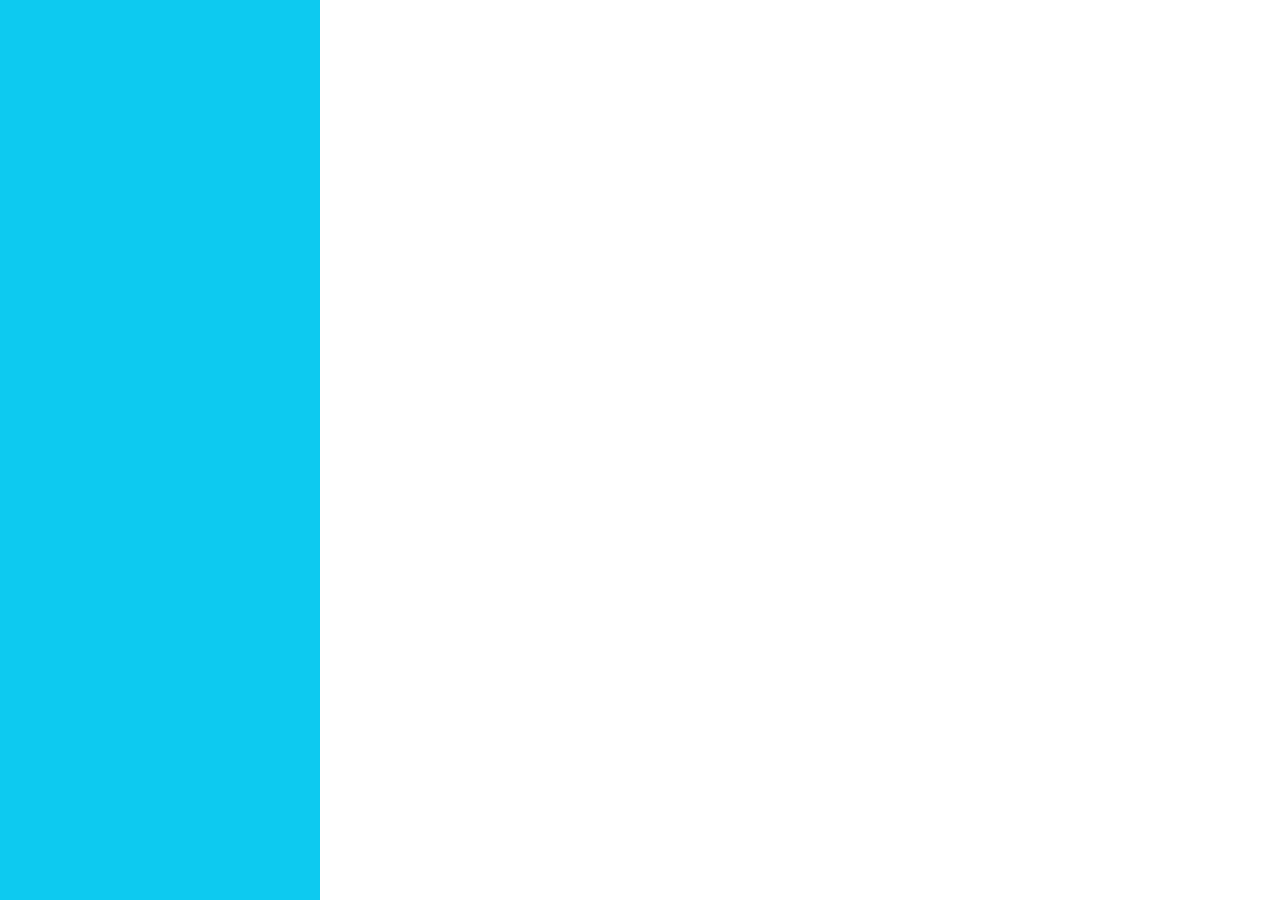
==== album.html @ 96e2d833 "spotify" ====
<!DOCTYPE html>
<html lang="en">
<head>
    <meta charset="UTF-8">
    <meta name="viewport" content="width=device-width, initial-scale=1.0">
    <title>Album - SpotifyLOCO</title>
    <link href="https://cdn.jsdelivr.net/npm/bootstrap@5.3.3/dist/css/bootstrap.min.css" rel="stylesheet" integrity="sha384-QWTKZyjpPEjISv5WaRU9OFeRpok6YctnYmDr5pNlyT2bRjXh0JMhjY6hW+ALEwIH" crossorigin="anonymous">
    <script src="https://kit.fontawesome.com/60ec5e93bb.js" crossorigin="anonymous"></script>
    <link href="./css/style.css" rel="stylesheet">
</head>
<body class="container-fluid">
    <main class="row d-flex flex-row-reverse">
        <div class="fuerte col-9 bg-black">  
        </div>
        <aside class="sidebar col-3 bg-info vh-100 position-fixed fixed-top">
        </aside>
    </main>
  
    <script src="https://cdn.jsdelivr.net/npm/bootstrap@5.3.3/dist/js/bootstrap.bundle.min.js" integrity="sha384-YvpcrYf0tY3lHB60NNkmXc5s9fDVZLESaAA55NDzOxhy9GkcIdslK1eN7N6jIeHz" crossorigin="anonymous"></script>
    <script src="./script/album.js"></script>
</body>
</html>
---- css/style.css ----
.vh-100 {
    height: 100vh;
}

.br-50 {
    border-radius: 50%;
}

h6 {
    overflow: hidden;
    text-overflow: ellipsis;
    display: -webkit-box;
    -webkit-line-clamp: 1;
    -webkit-box-orient: vertical;
}

.point {
    overflow: hidden;
    text-overflow: ellipsis;
    display: -webkit-box;
    -webkit-line-clamp: 1;
    -webkit-box-orient: vertical;
} 

.br-pa {
    border-radius: 50%;
    bottom: 4.5rem;
    right: 1rem;
}
  
.card:hover a.position-absolute {
    display: block !important;
}
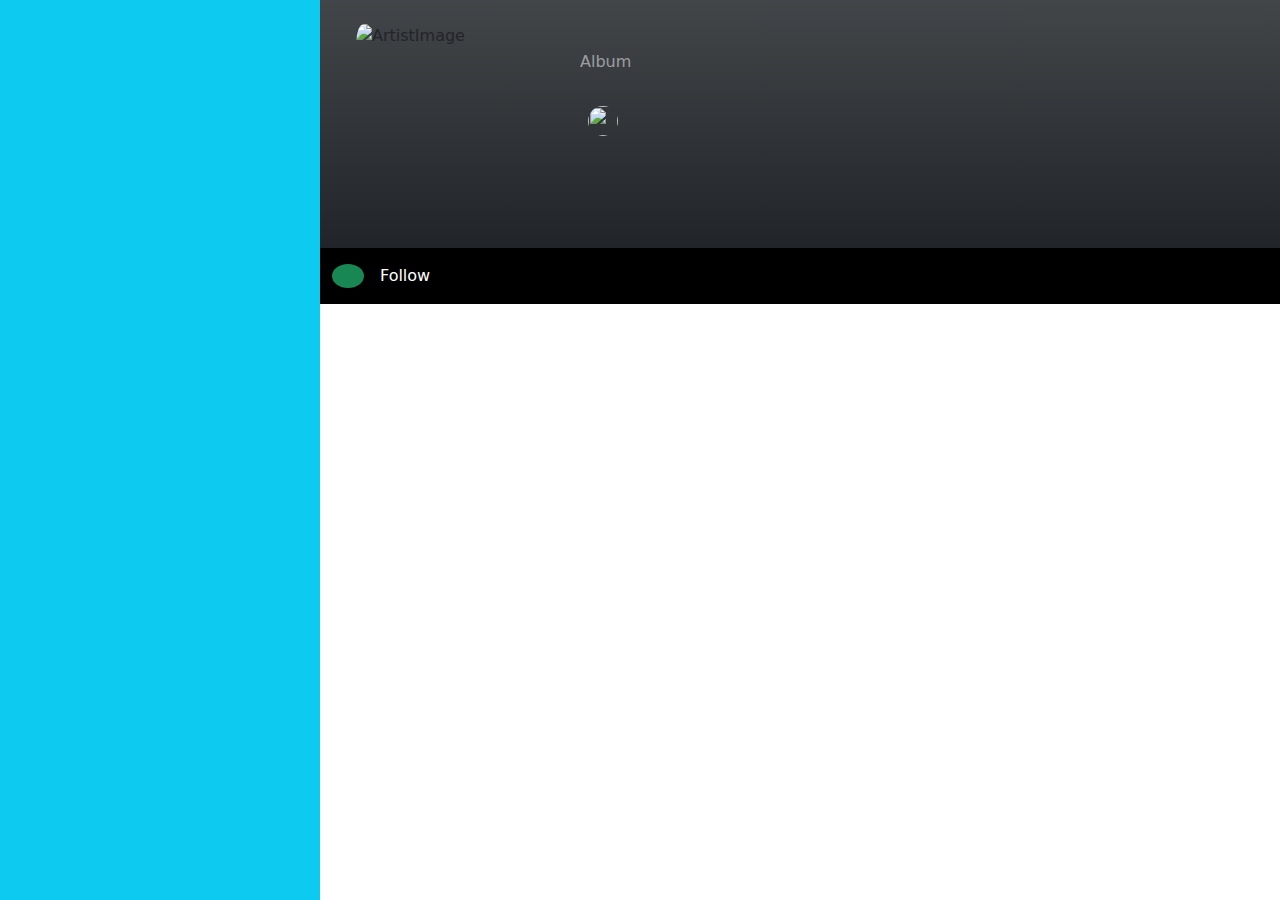
==== commit 4e929808: "albumstart" ====
--- a/album.html
+++ b/album.html
@@ -10,7 +10,20 @@
 </head>
 <body class="container-fluid">
     <main class="row d-flex flex-row-reverse">
-        <div class="fuerte col-9 bg-black">  
+        <div class="fuerte col-9 bg-black"> 
+            <section class="row bg-gradient bg-dark">
+                <img src="" alt="ArtistImage" class="col-4 m-4 br-20 w-200 h-200" />
+                <div class="col-8 d-flex flex-column pt-50">
+                    <p class="text-white-50 mb-4">Album</p>
+                    <h1 id="albumTitle" class="text-white"></h1>
+                    <ul class="list-unstyled d-flex align-items-center"><li><img src="" class="br-50 pi-px px-pi mx-2"/></li><li><h6 class="text-white-50 pe-2"></h6><li><p class="text text-white"></p></li></ul>
+                </div>
+            </section> 
+            <ul class="pt-3 d-flex list-unstyled align-items-center">
+                <li class="bg-success br-50 me-3"><i class="fa-solid fa-play p-3"></i></li>
+                <li class="me-3 text-white">Follow</li>
+                <li><i class="fa-solid fa-ellipsis text-white"></i></li>
+            </ul>
         </div>
         <aside class="sidebar col-3 bg-info vh-100 position-fixed fixed-top">
         </aside>
--- a/css/style.css
+++ b/css/style.css
@@ -6,7 +6,7 @@
     border-radius: 50%;
 }
 
-h6 {
+#h6 {
     overflow: hidden;
     text-overflow: ellipsis;
     display: -webkit-box;
@@ -30,4 +30,119 @@
   
 .card:hover a.position-absolute {
     display: block !important;
+}
+
+.h-300 {
+    height: 300px;
+}
+
+.cinqpx {
+    height: 50px;
+}
+
+.px50 {
+    width: 50px;
+}
+
+.description {
+    bottom: 2rem;
+}
+
+#five ul:hover .fa-solid, #five ul:hover .fa-regular {
+    display: block !important;
+}
+
+#five ul:hover {
+    background-color: cadetblue;
+    border-radius: 10px;
+}
+
+.centpx {
+    height: 120px;
+}
+
+.px100 {
+    width: 120px;
+}
+
+.br-20 {
+    border-radius: 20px;
+}
+
+.pi-px {
+    height: 30px;
+}
+
+.px-pi {
+    width: 30px;
+}
+
+.bg-cb {
+    background-color: cadetblue;
+}
+
+@media (min-width: 1200px) {
+    #five {
+        flex: 0 0 auto;
+        width: 58.33333333%;
+    }
+    #none {
+        display: block !important;
+    }
+}
+
+@media (max-width: 610px) {
+    .top-bar ul:last-child {
+        display: none !important;
+    }
+}
+
+@media (max-width: 440px) {
+    #top-bar {
+        display: none !important;
+    }
+}
+
+#top-bar {
+    font-size: 1.4rem;
+}
+
+li.mx-auto {
+    font-size: 1.2rem;
+}
+
+footer li a.text-white-50 {
+    text-decoration: none;
+}
+
+footer li a.text-white-50:hover {
+    text-decoration: underline;
+}
+
+#li {
+    overflow: hidden;
+    text-overflow: ellipsis;
+    display: -webkit-box;
+    -webkit-line-clamp: 1;
+    -webkit-box-orient: vertical;
+}
+
+.fa-square-instagram, .fa-twitter, .fa-facebook {
+    font-size: 1.6rem;
+}
+
+.w-200 {
+    width: 200px;
+}
+
+.h-200 {
+    height: 200px;
+}
+
+.text {
+    font-size: 1.3rem;
+}
+
+.pt-50 {
+    padding-top: 50px;
 }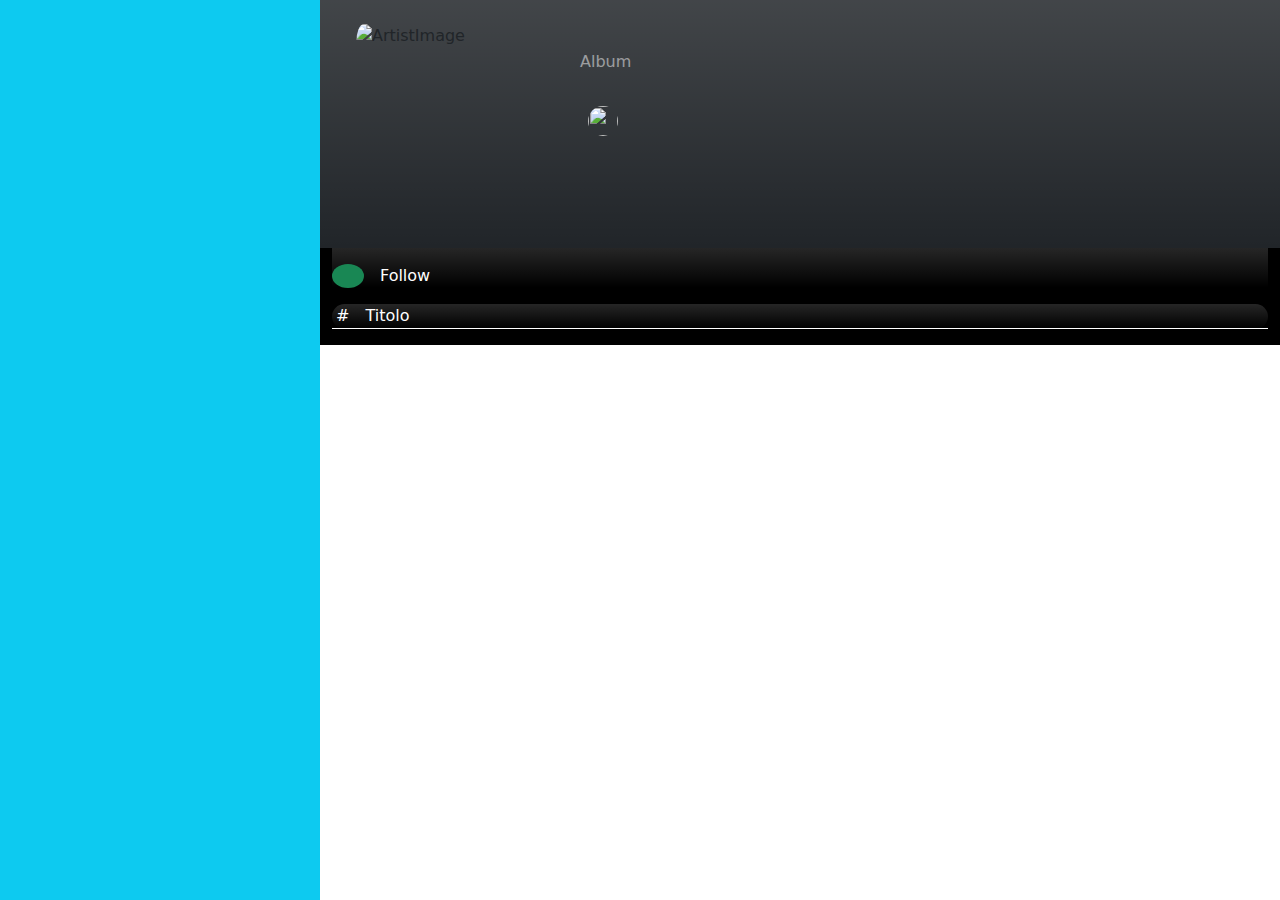
==== commit 52cfc6a1: "albums" ====
--- a/album.html
+++ b/album.html
@@ -19,11 +19,14 @@
                     <ul class="list-unstyled d-flex align-items-center"><li><img src="" class="br-50 pi-px px-pi mx-2"/></li><li><h6 class="text-white-50 pe-2"></h6><li><p class="text text-white"></p></li></ul>
                 </div>
             </section> 
-            <ul class="pt-3 d-flex list-unstyled align-items-center">
+            <ul class="pt-3 d-flex list-unstyled bg-gradient align-items-center">
                 <li class="bg-success br-50 me-3"><i class="fa-solid fa-play p-3"></i></li>
                 <li class="me-3 text-white">Follow</li>
                 <li><i class="fa-solid fa-ellipsis text-white"></i></li>
             </ul>
+            <section class="album bg-gradient br-20">
+                <ul id="album" class="d-flex list-unstyled text-white"><li class="ps-1">#</li><li class="ps-3">Titolo</li></ul>
+            </section>
         </div>
         <aside class="sidebar col-3 bg-info vh-100 position-fixed fixed-top">
         </aside>
--- a/css/style.css
+++ b/css/style.css
@@ -145,4 +145,21 @@
 
 .pt-50 {
     padding-top: 50px;
+}
+
+#tracks:hover .fa-ellipsis, #tracks:hover .fa-heart, #tracks:hover .fa-play  {
+    display: block !important;
+}
+
+#tracks:hover {
+    background-color: cadetblue;
+    border-radius: 20px;
+}
+
+#tracks li.d-flex p {
+    margin-bottom: 0;
+}
+
+#album {
+    border-bottom: 1px solid white;
 }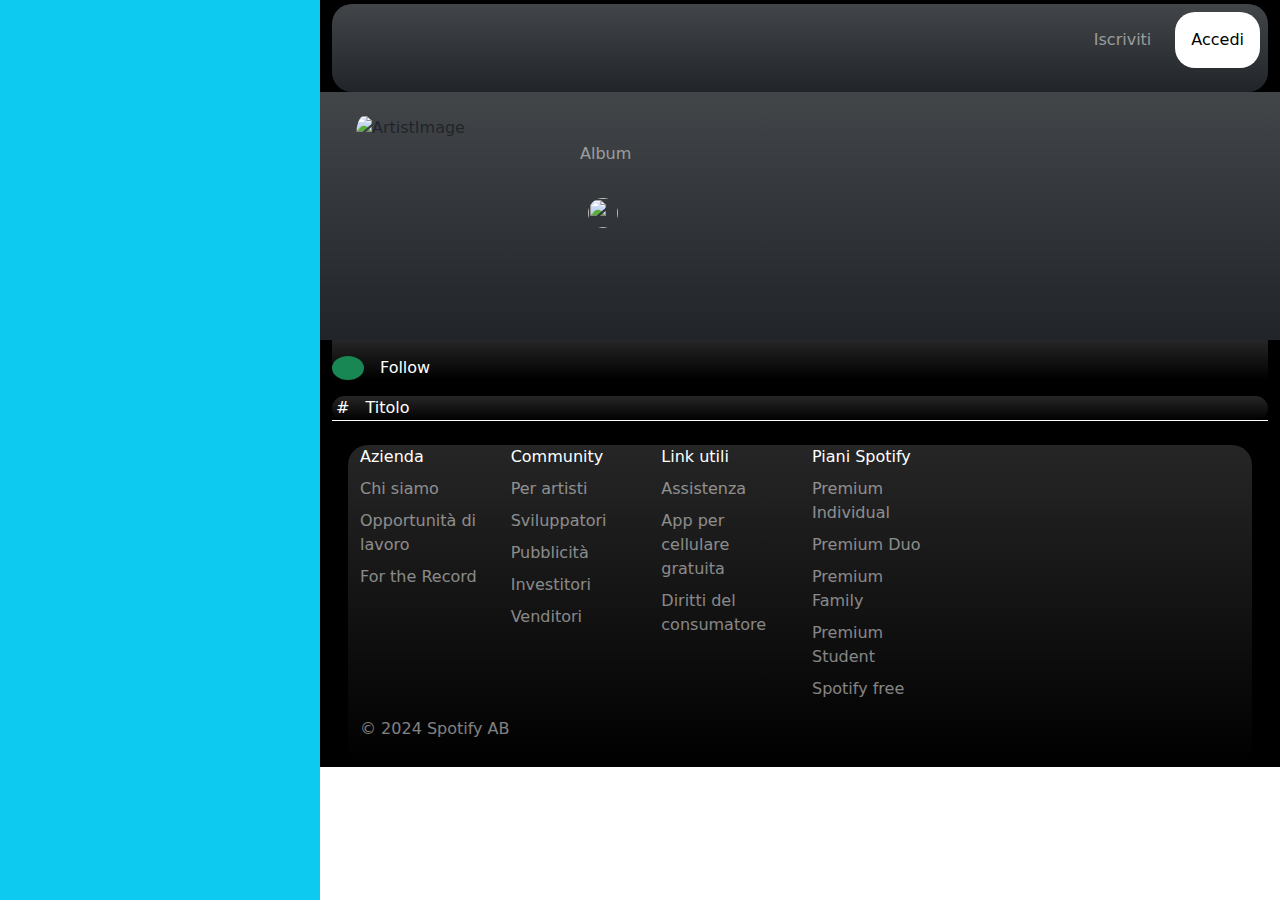
==== commit 8f7fbdef: "mainfinish" ====
--- a/album.html
+++ b/album.html
@@ -11,6 +11,16 @@
 <body class="container-fluid">
     <main class="row d-flex flex-row-reverse">
         <div class="fuerte col-9 bg-black"> 
+            <div class="top-bar d-flex justify-content-between sticky-top bg-dark mt-1 br-20 bg-gradient">
+                <ul class="list-unstyled d-flex py-2 ms-2">
+                    <li class="pe-2"><i class="fa-solid fa-arrow-left text-white"></i></li>
+                    <li class="ps-2"><i class="fa-solid fa-arrow-right text-white"></i></li>
+                </ul>
+                <ul class="list-unstyled d-flex py-2 me-2">
+                    <li class="p-3 text-white-50 br-20">Iscriviti</li>
+                    <li class="ms-2 p-3 bg-white text-black br-20">Accedi</li>
+                </ul>
+            </div>
             <section class="row bg-gradient bg-dark">
                 <img src="" alt="ArtistImage" class="col-4 m-4 br-20 w-200 h-200" />
                 <div class="col-8 d-flex flex-column pt-50">
@@ -27,6 +37,42 @@
             <section class="album bg-gradient br-20">
                 <ul id="album" class="d-flex list-unstyled text-white"><li class="ps-1">#</li><li class="ps-3">Titolo</li></ul>
             </section>
+            <footer class="row mt-4 mx-3 bg-black br-20 bg-opacity-75 bg-gradient">
+                <ul class="col-12 col-sm-6 col-md-3 col-lg-2 list-unstyled">
+                    <li<a href="" class="text-white">Azienda</a></li>
+                    <li class="mt-2"><a href="" class="text-white-50">Chi siamo</a></li>
+                    <li class="mt-2"><a href="" class="text-white-50">Opportunità di lavoro</a></li>
+                    <li class="mt-2"><a href="" class="text-white-50">For the Record</a></li>
+                </ul>
+                <ul class="col-12 col-sm-6 col-md-3 col-lg-2 list-unstyled">
+                    <li<a href="" class="text-white">Community</a></li>
+                    <li class="mt-2"><a href="" class="text-white-50">Per artisti</a></li>
+                    <li class="mt-2"><a href="" class="text-white-50">Sviluppatori</a></li>
+                    <li class="mt-2"><a href="" class="text-white-50">Pubblicità</a></li>
+                    <li class="mt-2"><a href="" class="text-white-50">Investitori</a></li>
+                    <li class="mt-2"><a href="" class="text-white-50">Venditori</a></li>
+                </ul>
+                <ul class="col-12 col-sm-6 col-md-3 col-lg-2 list-unstyled">
+                    <li<a href="" class="text-white">Link utili</a></li>
+                    <li class="mt-2"><a href="" class="text-white-50">Assistenza</a></li>
+                    <li class="mt-2"><a href="" class="text-white-50">App per cellulare gratuita</a></li>
+                    <li class="mt-2"><a href="" class="text-white-50">Diritti del consumatore</a></li>
+                </ul>
+                <ul class="col-12 col-sm-6 col-md-3 col-lg-2 list-unstyled">
+                    <li<a href="" class="text-white">Piani Spotify</a></li>
+                    <li class="mt-2"><a href="" class="text-white-50">Premium Individual</a></li>
+                    <li class="mt-2"><a href="" class="text-white-50">Premium Duo</a></li>
+                    <li class="mt-2"><a href="" class="text-white-50">Premium Family</a></li>
+                    <li class="mt-2"><a href="" class="text-white-50">Premium Student</a></li>
+                    <li class="mt-2"><a href="" class="text-white-50">Spotify free</a></li>
+                </ul>
+                <ul class="col-12 col-md-4 d-flex list-unstyled justify-content-lg-end">
+                    <li><i class="fa-brands fa-square-instagram text-white-50 p-3"></i></li>
+                    <li><i class="fa-brands fa-twitter text-white-50 p-3"></i></li>
+                    <li><i class="fa-brands fa-facebook text-white-50 p-3"></i></li>
+                </ul>
+                <div class="w-100 cinqpx text-white-50">© 2024 Spotify AB</div>
+            </footer>
         </div>
         <aside class="sidebar col-3 bg-info vh-100 position-fixed fixed-top">
         </aside>
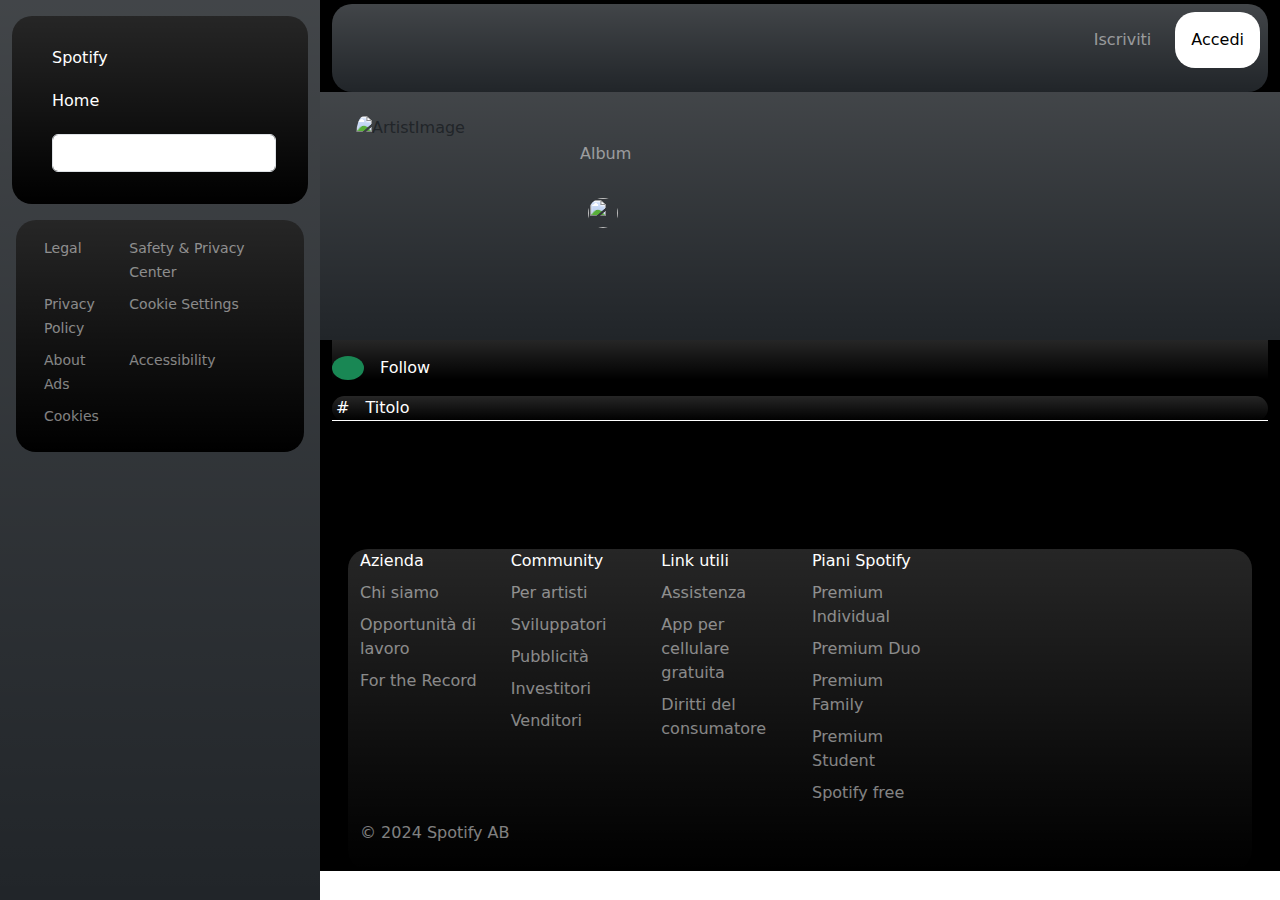
==== commit 7a2be6ec: "artistnotsearch" ====
--- a/album.html
+++ b/album.html
@@ -35,9 +35,9 @@
                 <li><i class="fa-solid fa-ellipsis text-white"></i></li>
             </ul>
             <section class="album bg-gradient br-20">
-                <ul id="album" class="d-flex list-unstyled text-white"><li class="ps-1">#</li><li class="ps-3">Titolo</li></ul>
+                <ul id="albums" class="d-flex list-unstyled text-white"><li class="ps-1">#</li><li class="ps-3">Titolo</li></ul>
             </section>
-            <footer class="row mt-4 mx-3 bg-black br-20 bg-opacity-75 bg-gradient">
+            <footer class="row mt mx-3 bg-black br-20 bg-opacity-75 bg-gradient">
                 <ul class="col-12 col-sm-6 col-md-3 col-lg-2 list-unstyled">
                     <li<a href="" class="text-white">Azienda</a></li>
                     <li class="mt-2"><a href="" class="text-white-50">Chi siamo</a></li>
@@ -74,7 +74,27 @@
                 <div class="w-100 cinqpx text-white-50">© 2024 Spotify AB</div>
             </footer>
         </div>
-        <aside class="sidebar col-3 bg-info vh-100 position-fixed fixed-top">
+        <aside class="sidebar col-3 bg-dark bg-gradient vh-100 position-fixed fixed-top">
+            <ul class="list-unstyled br-20 bg-black bg-gradient p-3 text-white mt-3">
+                <li class="m-3 d-flex align-items-center">
+                    <i class="fa-brands fa-spotify"></i> <h6 class="ps-2">Spotify</h6>
+                </li>
+                <li class="m-3 d-flex align-items-center">
+                    <i class="fa-solid fa-house"></i> <h6 class="ps-2">Home</h6>
+                </li>
+                <li class="m-3 d-flex align-items-center">
+                    <i class="fa-solid fa-magnifying-glass" onclick=""></i> <input type="text" class="ms-2 form-control" aria-label="Sizing example input" aria-describedby="inputGroup-sizing-default">
+                </li>
+            </ul>
+            <ul class="row list-unstyled d-flex p-3 br-20 bg-black bg-gradient mx-1">
+                <li class="col-4 mb-2 text-white-50"><small>Legal</small></li>
+                <li class="col-8 mb-2 text-white-50"><small>Safety & Privacy Center</small></li>
+                <li class="col-4 mb-2 text-white-50"><small>Privacy Policy</small></li>
+                <li class="col-8 mb-2 text-white-50"><small>Cookie Settings</small></li>
+                <li class="col-4 mb-2 text-white-50"><small>About Ads</small></li>
+                <li class="col-8 mb-2 text-white-50"><small>Accessibility</small></li>
+                <li class="col-4 mb-2 text-white-50"><small>Cookies</small></li>
+            </ul>
         </aside>
     </main>
   
--- a/css/style.css
+++ b/css/style.css
@@ -160,6 +160,18 @@
     margin-bottom: 0;
 }
 
-#album {
+#albums {
     border-bottom: 1px solid white;
+}
+
+.mt {
+    margin-top: 8rem;
+}
+
+.fa-house, .fa-spotify, .fa-magnifying-glass {
+    font-size: 1.8rem;
+}
+
+.fa-magnifying-glass {
+    cursor: pointer;
 }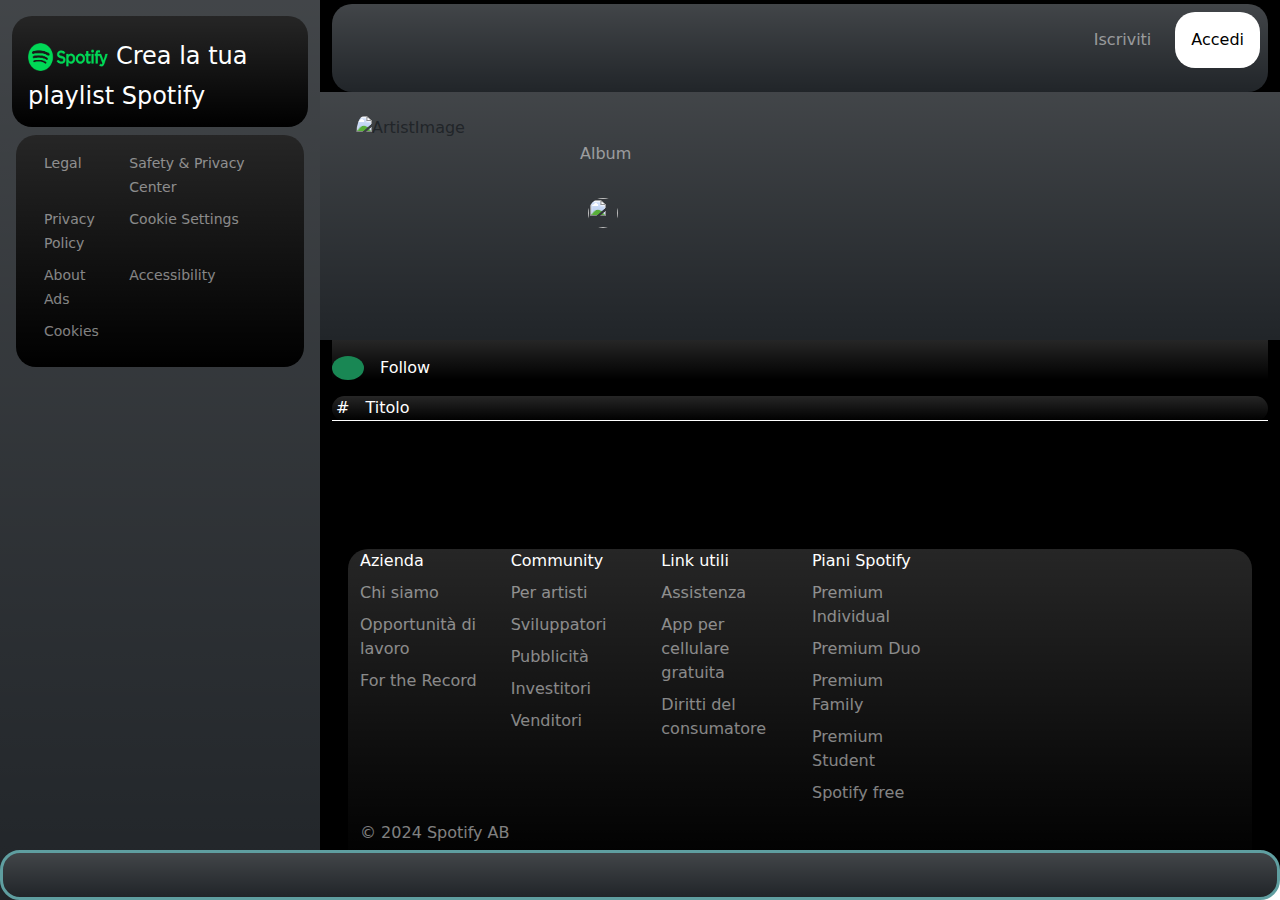
==== commit 16662d31: "fuerteventura" ====
--- a/album.html
+++ b/album.html
@@ -10,7 +10,7 @@
 </head>
 <body class="container-fluid">
     <main class="row d-flex flex-row-reverse">
-        <div class="fuerte col-9 bg-black"> 
+        <div class="fuerte col-12 col-sm-9 bg-black"> 
             <div class="top-bar d-flex justify-content-between sticky-top bg-dark mt-1 br-20 bg-gradient">
                 <ul class="list-unstyled d-flex py-2 ms-2">
                     <li class="pe-2"><i class="fa-solid fa-arrow-left text-white"></i></li>
@@ -74,31 +74,32 @@
                 <div class="w-100 cinqpx text-white-50">© 2024 Spotify AB</div>
             </footer>
         </div>
-        <aside class="sidebar col-3 bg-dark bg-gradient vh-100 position-fixed fixed-top">
-            <ul class="list-unstyled br-20 bg-black bg-gradient p-3 text-white mt-3">
-                <li class="m-3 d-flex align-items-center">
-                    <i class="fa-brands fa-spotify"></i> <h6 class="ps-2">Spotify</h6>
-                </li>
-                <li class="m-3 d-flex align-items-center">
-                    <i class="fa-solid fa-house"></i> <h6 class="ps-2">Home</h6>
-                </li>
-                <li class="m-3 d-flex align-items-center">
-                    <i class="fa-solid fa-magnifying-glass" onclick=""></i> <input type="text" class="ms-2 form-control" aria-label="Sizing example input" aria-describedby="inputGroup-sizing-default">
-                </li>
-            </ul>
+        <aside class="d-none d-sm-block sidebar col-3 bg-dark bg-gradient vh-100 position-fixed fixed-top">
+            <h4 class="p-3 mt-3 text-white br-20 bg-black bg-gradient"><img class="cinqpx px80 me-2" src="./css/Spotify-logo.png" alt="SpotifyLogo">Crea la tua playlist Spotify <i class="fa-solid fa-plus"></i></h4>
+
             <ul class="row list-unstyled d-flex p-3 br-20 bg-black bg-gradient mx-1">
-                <li class="col-4 mb-2 text-white-50"><small>Legal</small></li>
-                <li class="col-8 mb-2 text-white-50"><small>Safety & Privacy Center</small></li>
-                <li class="col-4 mb-2 text-white-50"><small>Privacy Policy</small></li>
-                <li class="col-8 mb-2 text-white-50"><small>Cookie Settings</small></li>
-                <li class="col-4 mb-2 text-white-50"><small>About Ads</small></li>
-                <li class="col-8 mb-2 text-white-50"><small>Accessibility</small></li>
-                <li class="col-4 mb-2 text-white-50"><small>Cookies</small></li>
+                <li class="col-12 col-lg-4 mb-2 text-white-50"><small>Legal</small></li>
+                <li class="col-12 col-lg-8 mb-2 text-white-50"><small>Safety & Privacy Center</small></li>
+                <li class="col-12 col-lg-4 mb-2 text-white-50"><small>Privacy Policy</small></li>
+                <li class="col-12 col-lg-8 mb-2 text-white-50"><small>Cookie Settings</small></li>
+                <li class="col-12 col-lg-4 mb-2 text-white-50"><small>About Ads</small></li>
+                <li id="ventura" class="col-12 col-lg-8 mb-2 text-white-50"><small>Accessibility</small></li>
+                <li class="col-12 col-lg-4 mb-2 text-white-50"><small>Cookies</small></li>
             </ul>
         </aside>
+        <div class="fixed-bottom h-80 bg-dark bg-gradient bord mx-auto my-auto d-flex justify-content-center">
+            <ul class="list-unstyled text-white d-flex align-items-center">
+                <li><i class="fa-solid fa-reply p-3"></i></li>
+                <li><i class="fa-solid fa-arrow-left p-3"></i></li>
+                <li id="none"><i class="fa-solid fa-play p-3"></i><audio id="audio" class="d-none m-3" controls><source src="" type="audio/mpeg"></audio></li>
+                <li><i class="fa-solid fa-arrow-right p-3"></i></li>
+                <li><i class="fa-solid fa-share-nodes p-3"></i></li>
+            </ul>
+        </div>
     </main>
   
     <script src="https://cdn.jsdelivr.net/npm/bootstrap@5.3.3/dist/js/bootstrap.bundle.min.js" integrity="sha384-YvpcrYf0tY3lHB60NNkmXc5s9fDVZLESaAA55NDzOxhy9GkcIdslK1eN7N6jIeHz" crossorigin="anonymous"></script>
     <script src="./script/album.js"></script>
 </body>
+
 </html>--- a/css/style.css
+++ b/css/style.css
@@ -91,6 +91,13 @@
     }
 }
 
+@media (max-width: 1215px) {
+    #ventura {
+        display: none !important;
+    }
+}
+
+
 @media (max-width: 610px) {
     .top-bar ul:last-child {
         display: none !important;
@@ -174,4 +181,36 @@
 
 .fa-magnifying-glass {
     cursor: pointer;
+}
+
+.h-80 {
+    height: 50px;
+}
+
+.bord {
+    border-radius: 20px;
+    border: 3px solid cadetblue;
+}
+
+#cuore:hover {
+    font-size: 1.3rem;
+    cursor: pointer;
+}
+
+.px80 {
+    width: 80px;
+}
+
+.cent {
+    height: 100px;
+}
+
+.tnec {
+    width: 200px;
+}
+
+@media (max-width: 830px) {
+    .tnec {
+        width: 100px;
+    }
 }